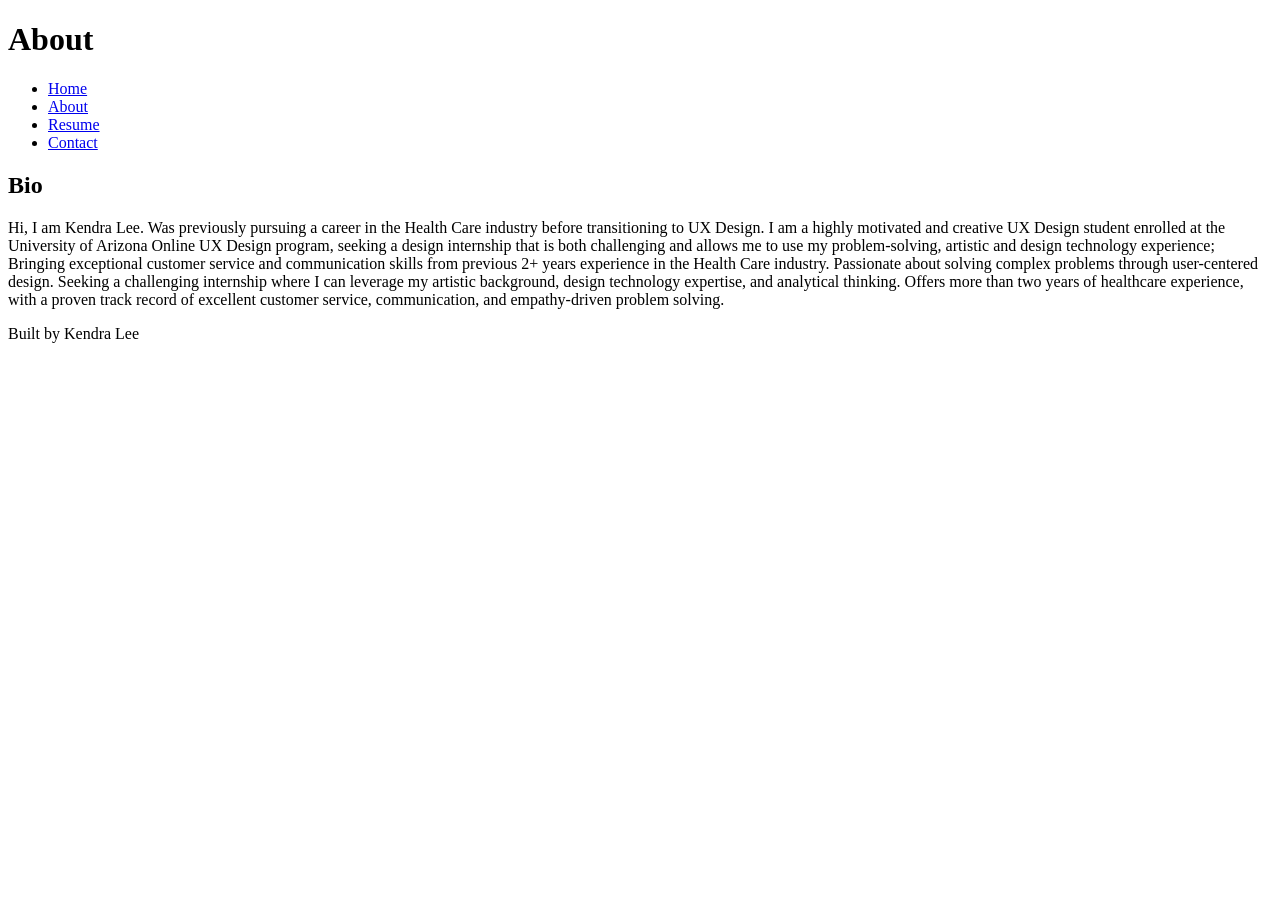
==== about.html @ afbf6e96 "html Basics All necessary content for code-along." ====
<!DOCTYPE html>
<html lang="en">
<head>
    <meta charset="UTF-8">
    <meta name="viewport" content="width=device-width, initial-scale=1.0">
    <title>About Me</title>
</head>
<body>
    <header>
        <h1>About</h1>
    </header>
    <nav>
        <ul>
            <li><a href= "index.html">Home</a></li>
            <li><a href= "about.html">About</a></li>
            <li><a href= "resume.html">Resume</a></li>
            <li><a href= "contact.html">Contact</a></li>
        </ul>
    </nav>
    <main>
        <section>
            <h2>Bio</h2>
            <p>
                Hi, I am Kendra Lee. Was previously pursuing a career in the Health Care industry before 
                transitioning to UX Design. I am a highly motivated and creative UX Design student enrolled 
                at the University of Arizona Online UX Design program, seeking a design internship that is 
                both challenging and allows me to use my problem-solving, artistic and design technology experience; 
                Bringing exceptional customer service and communication skills from previous 2+ years experience in 
                the Health Care industry. Passionate about solving complex problems through user-centered design. 
                Seeking a challenging internship where I can leverage my artistic background, design technology 
                expertise, and analytical thinking. Offers more than two years of healthcare experience, with a 
                proven track record of excellent customer service, communication, and empathy-driven problem solving.
            </p>
        </section>
    </main>
    <footer>
        <p>Built by Kendra Lee</p>
    </footer>
</body>
</html>
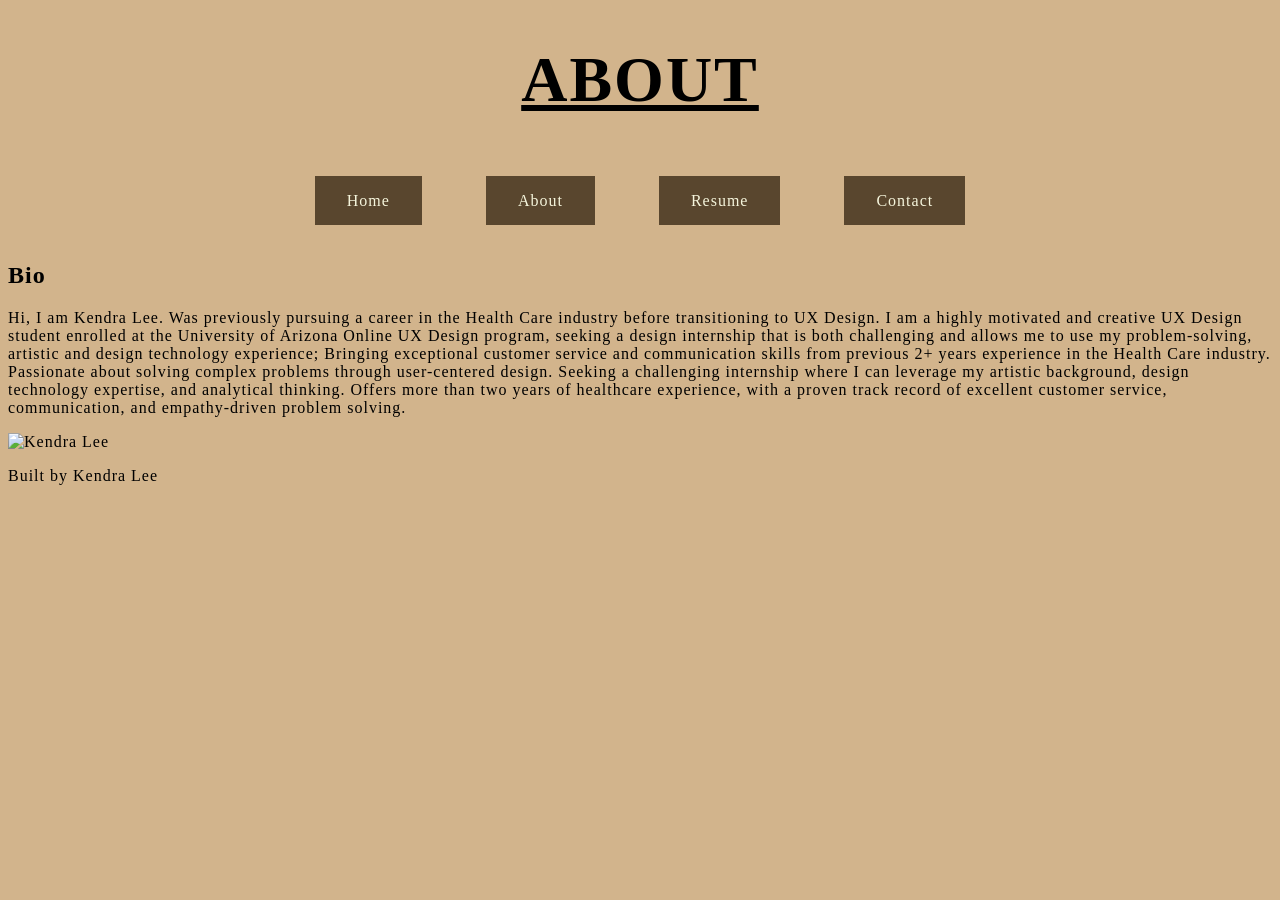
==== commit b31533b7: "Finishing Up html" ====
--- a/about.html
+++ b/about.html
@@ -3,6 +3,7 @@
 <head>
     <meta charset="UTF-8">
     <meta name="viewport" content="width=device-width, initial-scale=1.0">
+    <link rel="stylesheet" href="styles.css">
     <title>About Me</title>
 </head>
 <body>
@@ -31,6 +32,7 @@
                 expertise, and analytical thinking. Offers more than two years of healthcare experience, with a 
                 proven track record of excellent customer service, communication, and empathy-driven problem solving.
             </p>
+            <img src="c:\Users\batma\Downloads\KendraLee.png" alt="Kendra Lee">
         </section>
     </main>
     <footer>
--- a/styles.css
+++ b/styles.css
@@ -0,0 +1,69 @@
+/* CSS by Kendra Lee */
+/* Color Palette 
+purple = #6E4359
+light brown = #59462E
+beige = #F2D4AE
+tan = #BF9E80
+pink = #D98282
+*/
+
+/*GLOBAL (base) MOBILE FIRST */
+
+body {
+background-color: tan;
+letter-spacing: 1px;
+}
+
+header {
+    text-align: center;
+    text-transform: uppercase;
+    letter-spacing: 2px;
+    text-decoration: underline;
+    font-size: 2rem;
+}
+
+nav {
+    background-color: light brown;
+    padding: 1rem;
+}
+
+nav ul {
+    list-style-type: none;
+    padding: 0;
+    display: flex;
+    justify-content: center;
+    gap: 4rem;
+
+}
+ 
+nav a {
+    background-color: #59462E;
+    color: beige;
+    text-decoration: none;
+    padding: 1rem 2rem;
+
+}
+
+nav a:hover {
+    background-color: #6E4359;
+
+}
+
+.card-row {
+    display: grid;
+    grid-template-columns: 1fr 1fr;
+    gap: 2rem;
+}
+
+img {
+    width: 100%;
+    object-fit: contain;
+    object-position: center;
+}
+
+
+
+
+/*MEDIA QUERY */
+@media screen and(min-width: 600px) {
+}
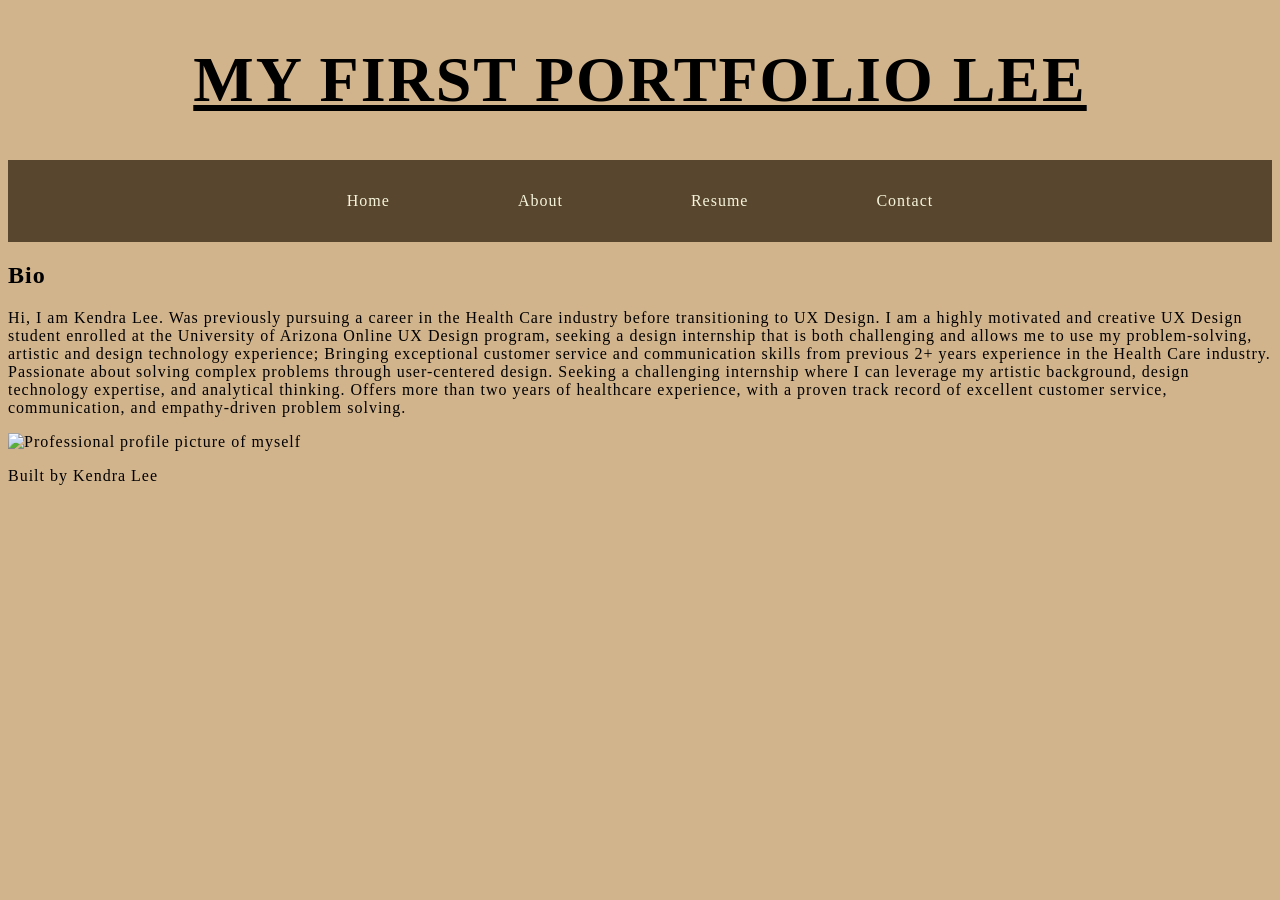
==== commit a681f7b7: "Images Added Re added images after figuring out the extension was not working." ====
--- a/about.html
+++ b/about.html
@@ -8,7 +8,7 @@
 </head>
 <body>
     <header>
-        <h1>About</h1>
+        <h1>My First Portfolio Lee</h1>
     </header>
     <nav>
         <ul>
@@ -31,9 +31,9 @@
                 Seeking a challenging internship where I can leverage my artistic background, design technology 
                 expertise, and analytical thinking. Offers more than two years of healthcare experience, with a 
                 proven track record of excellent customer service, communication, and empathy-driven problem solving.
-            </p>
-            <img src="c:\Users\batma\Downloads\KendraLee.png" alt="Kendra Lee">
+            </p>   
         </section>
+        <img src="KendraLee.png" class="profile" alt="Professional profile picture of myself" width="200">
     </main>
     <footer>
         <p>Built by Kendra Lee</p>
--- a/styles.css
+++ b/styles.css
@@ -23,7 +23,7 @@
 }
 
 nav {
-    background-color: light brown;
+    background-color: #59462E;
     padding: 1rem;
 }
 
@@ -56,7 +56,7 @@
 }
 
 img {
-    width: 100%;
+    width: 50%;
     object-fit: contain;
     object-position: center;
 }
@@ -65,5 +65,3 @@
 
 
 /*MEDIA QUERY */
-@media screen and(min-width: 600px) {
-}
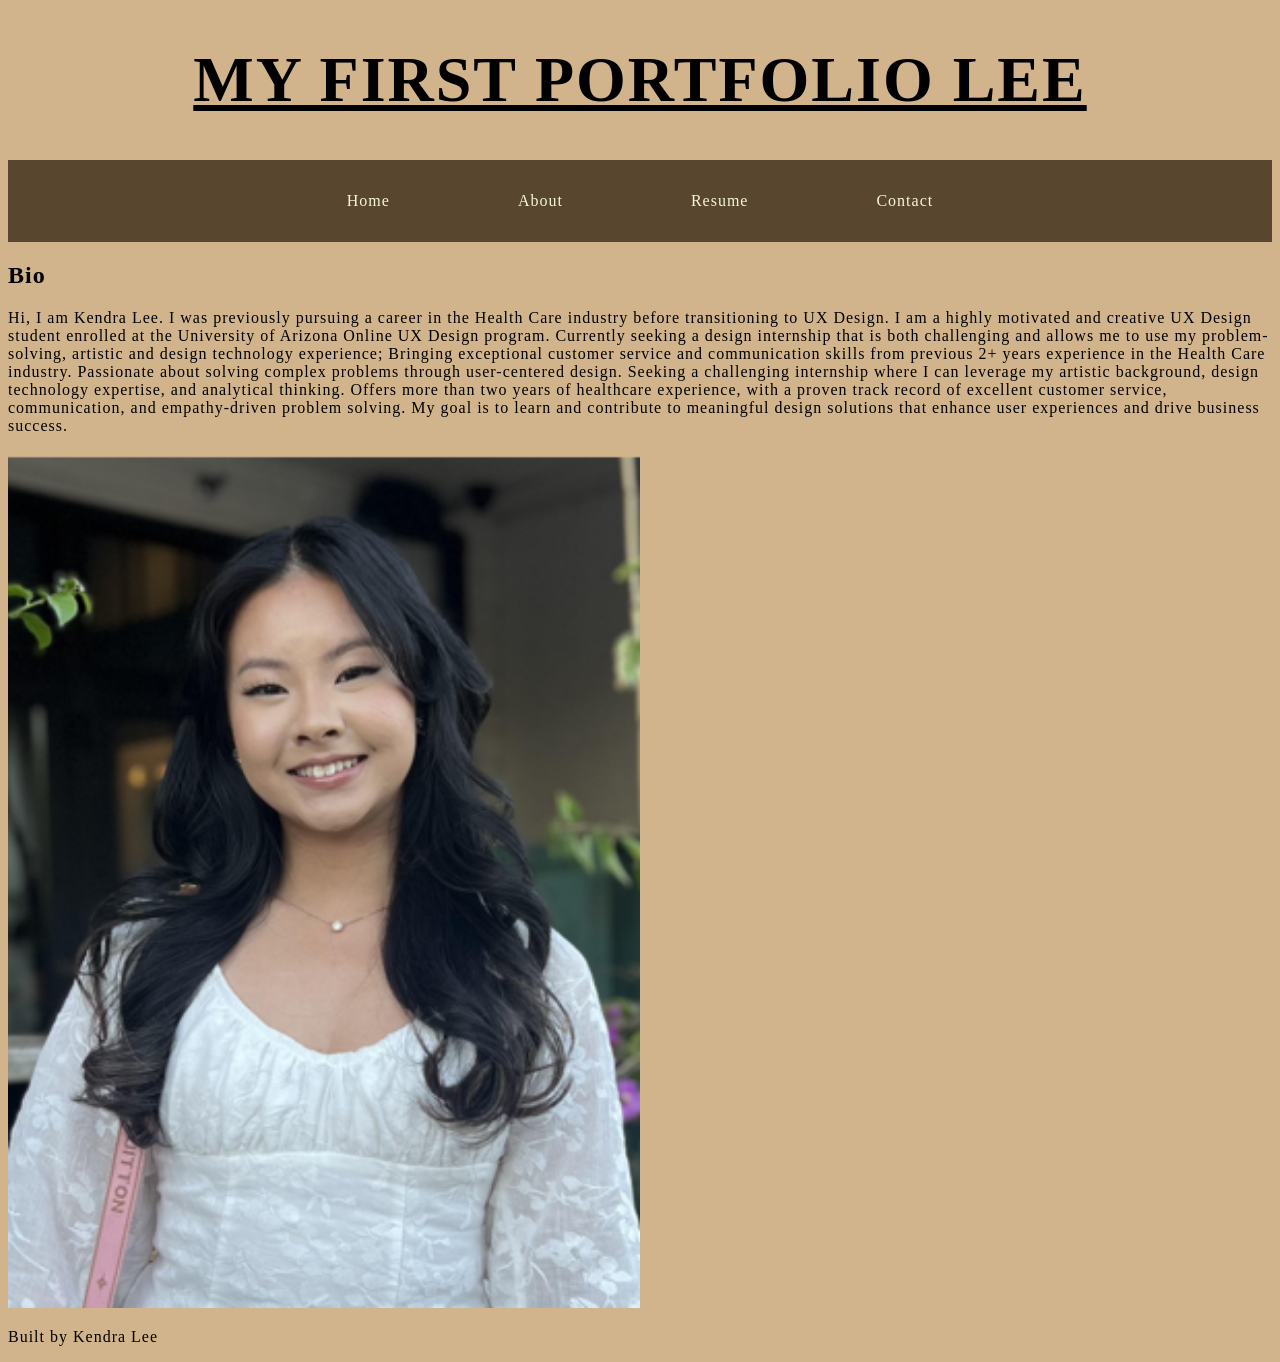
==== commit b89ae7d3: "Added More Pictures" ====
--- a/about.html
+++ b/about.html
@@ -22,18 +22,20 @@
         <section>
             <h2>Bio</h2>
             <p>
-                Hi, I am Kendra Lee. Was previously pursuing a career in the Health Care industry before 
+                Hi, I am Kendra Lee. I was previously pursuing a career in the Health Care industry before 
                 transitioning to UX Design. I am a highly motivated and creative UX Design student enrolled 
-                at the University of Arizona Online UX Design program, seeking a design internship that is 
+                at the University of Arizona Online UX Design program. Currently seeking a design internship that is 
                 both challenging and allows me to use my problem-solving, artistic and design technology experience; 
                 Bringing exceptional customer service and communication skills from previous 2+ years experience in 
                 the Health Care industry. Passionate about solving complex problems through user-centered design. 
                 Seeking a challenging internship where I can leverage my artistic background, design technology 
                 expertise, and analytical thinking. Offers more than two years of healthcare experience, with a 
-                proven track record of excellent customer service, communication, and empathy-driven problem solving.
+                proven track record of excellent customer service, communication, and empathy-driven problem solving. 
+                My goal is to learn and contribute to meaningful design solutions that enhance user experiences and 
+                drive business success.
             </p>   
         </section>
-        <img src="KendraLee.png" class="profile" alt="Professional profile picture of myself" width="200">
+        <img src="img/KendraLee.png" class="profile" alt="Professional profile picture of myself" width="200">
     </main>
     <footer>
         <p>Built by Kendra Lee</p>
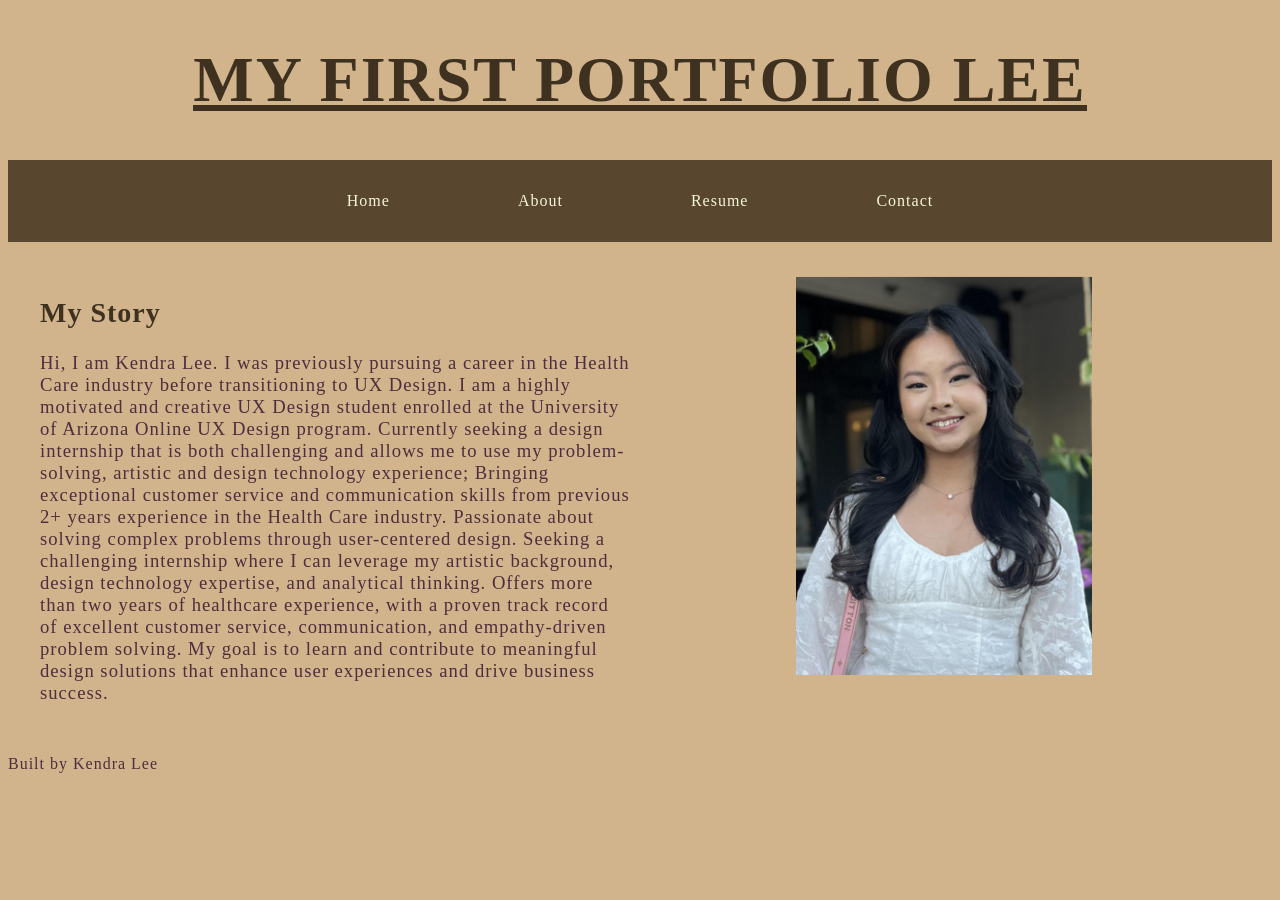
==== commit ba74f77d: "Finished CSS W/ Media Query Finished CSS for regular desktop view" ====
--- a/about.html
+++ b/about.html
@@ -19,8 +19,9 @@
         </ul>
     </nav>
     <main>
-        <section>
-            <h2>Bio</h2>
+        <div class="story">
+        <section >
+            <h2>My Story</h2>
             <p>
                 Hi, I am Kendra Lee. I was previously pursuing a career in the Health Care industry before 
                 transitioning to UX Design. I am a highly motivated and creative UX Design student enrolled 
@@ -35,7 +36,9 @@
                 drive business success.
             </p>   
         </section>
+        
         <img src="img/KendraLee.png" class="profile" alt="Professional profile picture of myself" width="200">
+        </div>
     </main>
     <footer>
         <p>Built by Kendra Lee</p>
--- a/styles.css
+++ b/styles.css
@@ -1,10 +1,11 @@
 /* CSS by Kendra Lee */
 /* Color Palette 
 purple = #6E4359
+dark purple = #4D2E3E
 light brown = #59462E
+dark brown = #3E3120
 beige = #F2D4AE
 tan = #BF9E80
-pink = #D98282
 */
 
 /*GLOBAL (base) MOBILE FIRST */
@@ -12,6 +13,7 @@
 body {
 background-color: tan;
 letter-spacing: 1px;
+min-width:770px;
 }
 
 header {
@@ -49,19 +51,153 @@
 
 }
 
-.card-row {
+h1 {
+    color: #3E3120;
+    text-decoration: #3E3120 underline;
+}
+
+h2 {
+    color: #3E3120;
+}
+
+h3 {
+    color: #3E3120;
+}
+
+p {
+    color: #4D2E3E;
+}
+
+.contact-info ul {
+    color: #4D2E3E;
+}
+
+.contact-info a {
+    color: #4D2E3E;
+}
+
+
+/*Images*/
+.unsplashK {
+    display: block;
+    margin-left: auto;
+    margin-right: auto;
+    width: 80%;
+}
+
+.profile {
+    display: block;
+    margin-left: auto;
+    margin-right: auto;
+    object-fit: cover;
+    width: 50%;
+}
+
+.resume-study {
+    display: block;
+    margin-left: auto;
+    margin-right: auto;
+    object-fit: cover;
+    width: 100%;
+}
+
+.resume-laptop {
+    display: block;
+    margin-left: auto;
+    margin-right: auto;
+    object-fit: cover;
+    width: 100%;
+}
+
+.contact {
+    display: block;
+    margin-left: auto;
+    margin-right: auto;
+    width: 90%;
+
+}
+/*End of Images*/
+
+/*Paragraph*/
+.welcome {
+    margin:2rem;
+    font-size: 14pt;
+}
+
+.story {
     display: grid;
     grid-template-columns: 1fr 1fr;
-    gap: 2rem;
-}
-
-img {
-    width: 50%;
-    object-fit: contain;
-    object-position: center;
-}
-
-
-
+    gap: 1rem;
+    margin: 2rem;
+    font-size: 14pt;
+}
+
+.resumecontent {
+    display: grid;
+    grid-template-columns: 1fr 1fr;
+    gap: 4rem;
+    margin: 2rem;
+    font-size: 14pt;
+    padding: 4rem 0;
+}
+
+.resumecontent2 {
+    display: grid;
+    grid-template-columns: 1fr 1fr;
+    gap: 4rem;
+    margin: 2rem;
+    font-size: 14pt;
+    padding: 4rem 0;
+}
+
+.contact-info ul {
+    gap: 10rem;
+    font-size: 14pt;
+    list-style-type: none;
+    justify-content: center;
+    display:flex;
+    padding: 1rem;
+}
+/*End of Paragraph*/
+/*End of GLOBAL (base) */
 
 /*MEDIA QUERY */
+@media (max-width: 769px) {
+    h1 {
+        color: #4D2E3E;
+        text-decoration: #4D2E3E underline;
+    }
+
+    h2 {
+        color: #4D2E3E;
+    }
+
+    h3 {
+        color: #4D2E3E;
+    }
+    p {
+        color: #3E3120;
+    }
+    .contact-info ul {
+    color: #3E3120;
+    }
+
+    .contact-info a {
+    color: #3E3120;
+    }
+
+    nav ul {
+        list-style-type: none;
+        display:flex;
+        flex-direction: column;
+        gap: 2rem;
+        text-align: center;
+        padding: .5rem;
+    }
+
+    nav a {
+        padding: 1rem 20rem;
+    }
+
+
+}
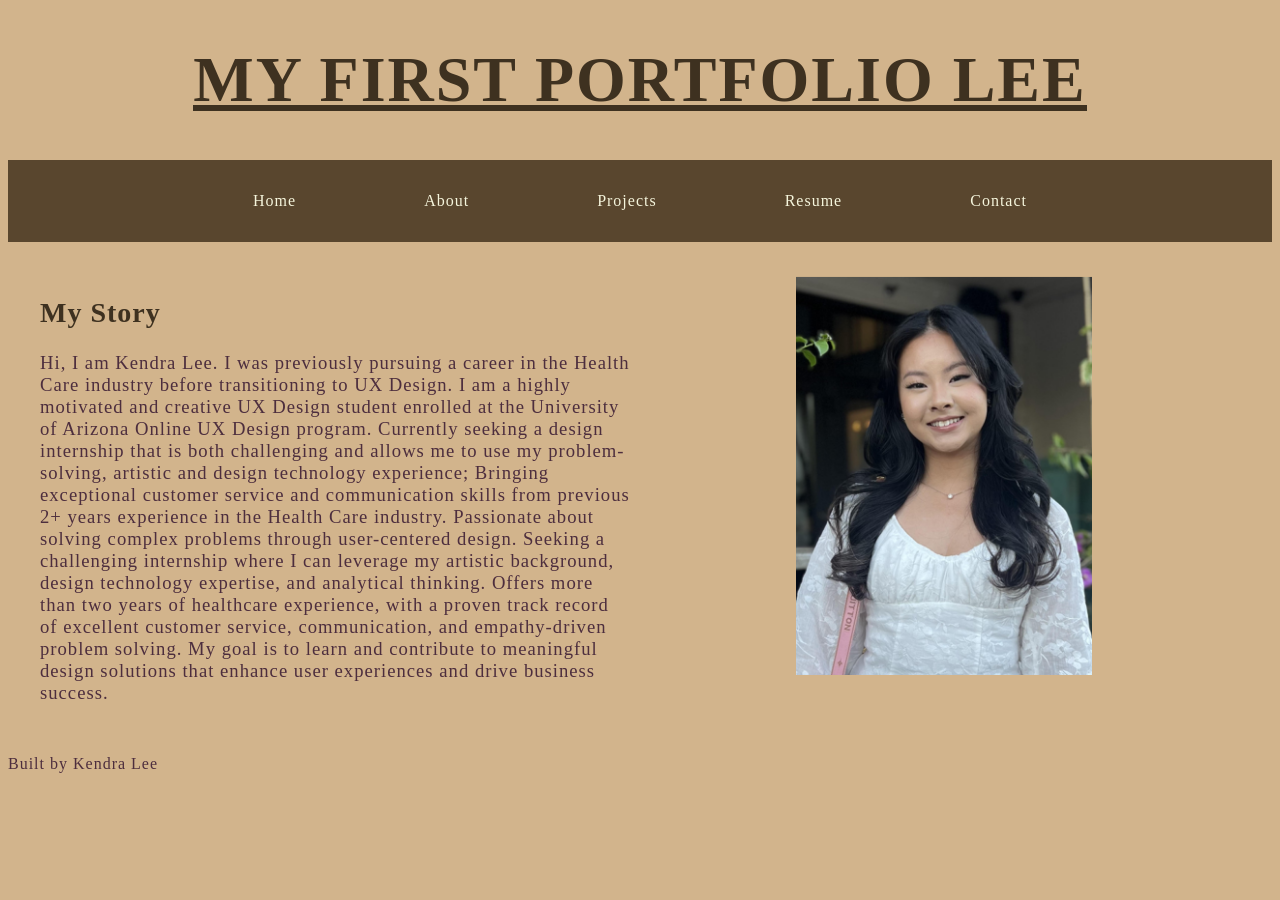
==== commit 78043ba9: "Merge branch 'main' of https://github.com/kthao1-226/MyFirstPortfolioLee" ====
--- a/about.html
+++ b/about.html
@@ -14,6 +14,7 @@
         <ul>
             <li><a href= "index.html">Home</a></li>
             <li><a href= "about.html">About</a></li>
+            <li><a href= "projects.html">Projects</a></li>
             <li><a href= "resume.html">Resume</a></li>
             <li><a href= "contact.html">Contact</a></li>
         </ul>
@@ -36,7 +37,6 @@
                 drive business success.
             </p>   
         </section>
-        
         <img src="img/KendraLee.png" class="profile" alt="Professional profile picture of myself" width="200">
         </div>
     </main>
